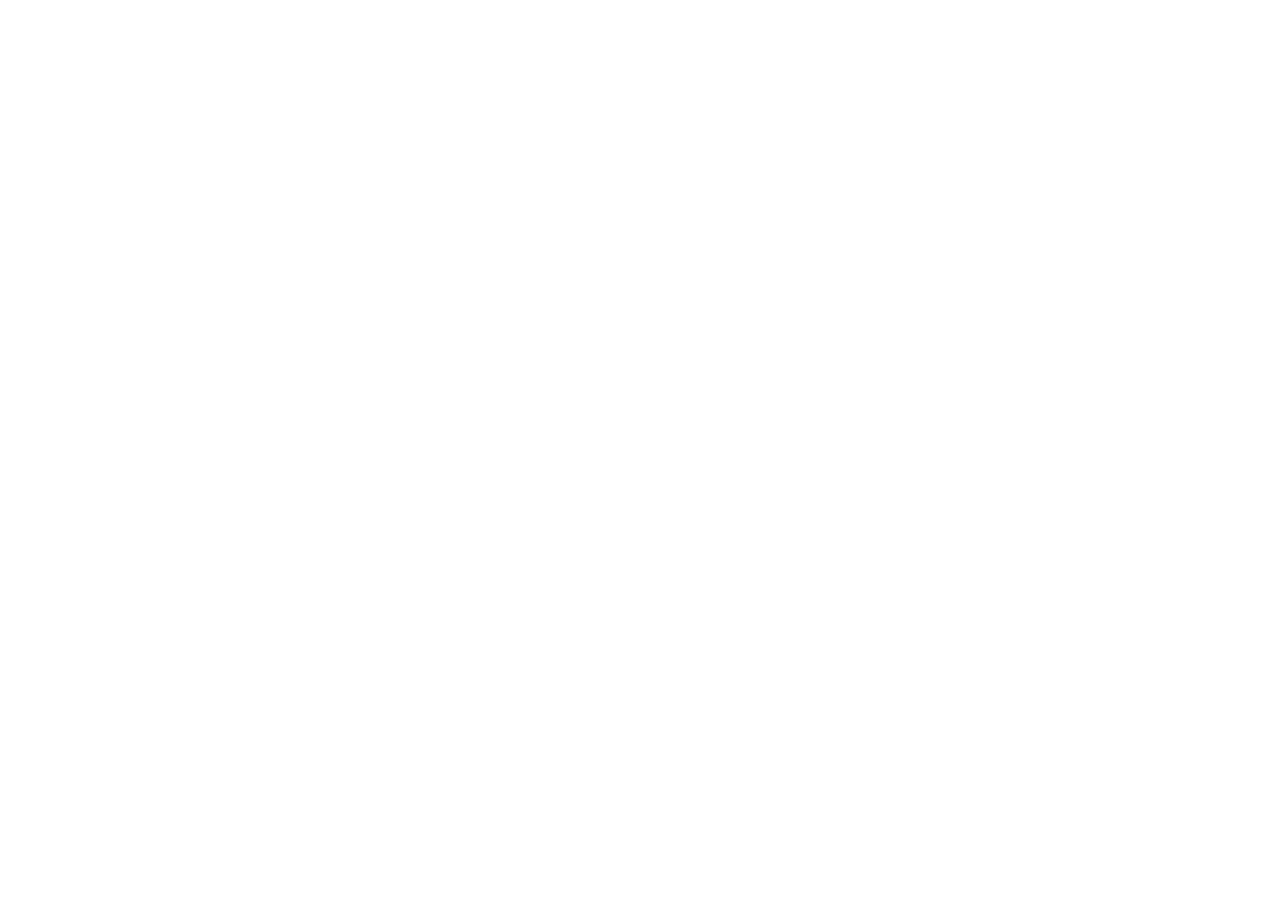
==== index.html @ 185aa79c "used html:5 for initial html code + linked css and js files to html file" ====
<!DOCTYPE html>
<html lang="en">
<head>
    <meta charset="UTF-8">
    <meta http-equiv="X-UA-Compatible" content="IE=edge">
    <meta name="viewport" content="width=device-width, initial-scale=1.0">
    <link rel="stylesheet" href="./assets/css/style.css">
    <title>Document</title>
</head>
<body>
    <script src="./assets/js/script.js"></script>
</body>
</html>
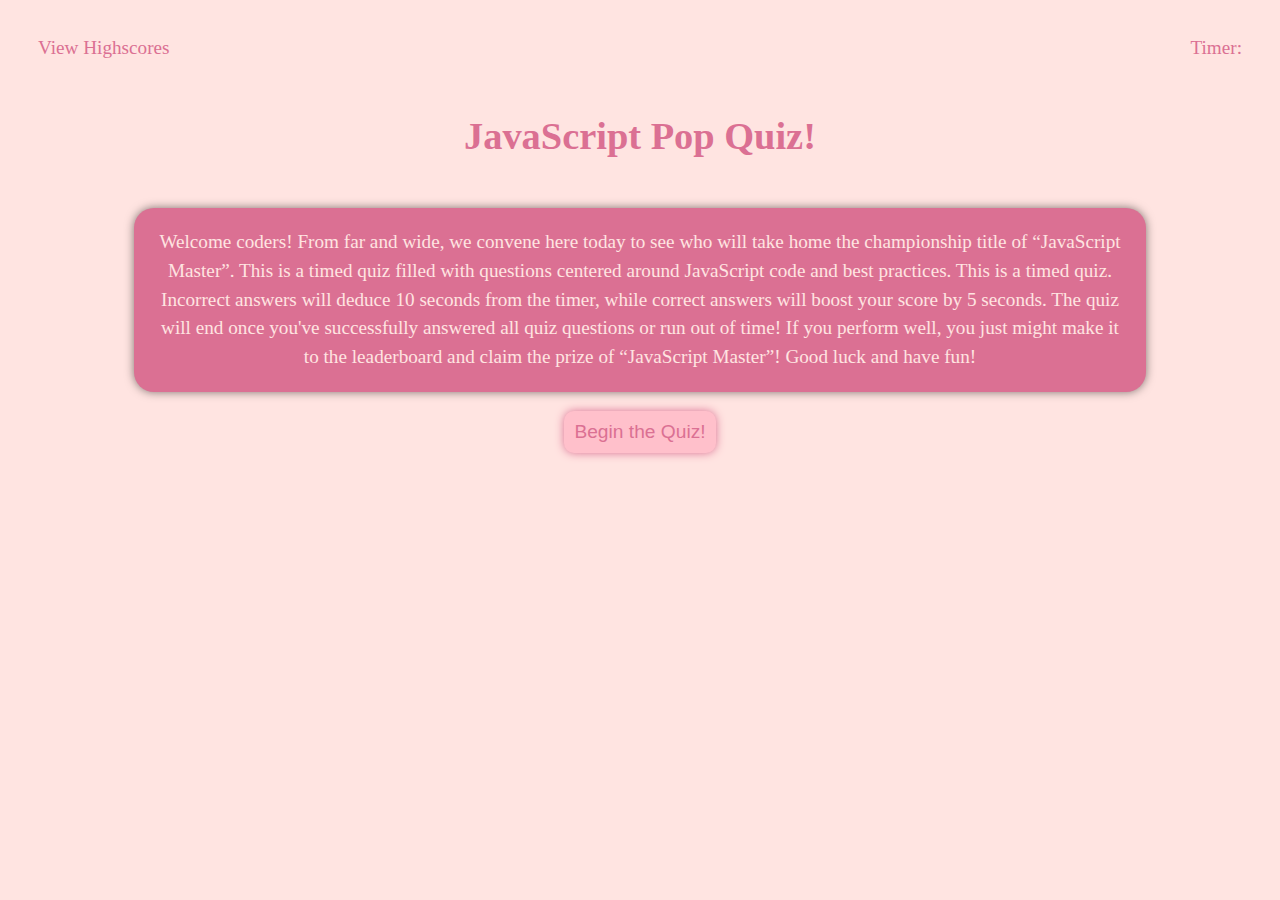
==== commit af6ea2be: "Created home page + styled with CSS; All hardcoded into index.html + style.css for now" ====
--- a/index.html
+++ b/index.html
@@ -7,7 +7,19 @@
     <link rel="stylesheet" href="./assets/css/style.css">
     <title>Document</title>
 </head>
+
 <body>
+    <header>
+        <p>View Highscores</p>
+        <p>Timer:</p>
+    </header>
+    <main>
+        <h1>JavaScript Pop Quiz!</h1>
+        <div class="focal-pt-bg">
+            <p>Welcome coders! From far and wide, we convene here today to see who will take home the championship title of “JavaScript Master”. This is a timed quiz filled with questions centered around JavaScript code and best practices. This is a timed quiz. Incorrect answers will deduce 10 seconds from the timer, while correct answers will boost your score by 5 seconds. The quiz will end once you've successfully answered all quiz questions or run out of time! If you perform well, you just might make it to the leaderboard and claim the prize of “JavaScript Master”! Good luck and have fun!</p>
+        </div>
+        <button name="begin" type="button">Begin the Quiz!</button>
+    </main>
     <script src="./assets/js/script.js"></script>
 </body>
 </html>--- a/assets/css/style.css
+++ b/assets/css/style.css
@@ -0,0 +1,60 @@
+* {
+    box-sizing: border-box;
+}
+
+:root {
+    --primary: #FFE4E1;
+    --secondary: #DB7093;
+    --tertiary: #FFC0CB;
+    --white: #FFFAF0;
+    --shadow: rgba(0, 0, 0, 0.5);
+}
+
+body {
+    background-color: var(--primary);
+}
+
+header {
+    display: flex;
+    justify-content: space-between;
+    /* add font-family and characterize the font a little more */
+    color: var(--secondary);
+    font-size: 1.5vw;
+    padding: 10px 30px;
+}
+
+main {
+    width: 80%;
+    margin: auto;
+    text-align: center;
+}
+
+h1 {
+    font-size: 3vw;
+    color:var(--secondary);
+}
+
+.focal-pt-bg {
+    background-color: var(--secondary);
+    border-radius: 20px;
+    margin-top: 50px;
+    box-shadow: 0 0 10px var(--shadow);
+}
+
+main p {
+    font-size: 1.5vw;
+    line-height: 1.5;
+    padding: 20px;
+    color:var(--primary);
+}
+
+button {
+    background-color: var(--tertiary);
+    border-radius: 10px;
+    border: none;
+    color: var(--secondary);
+    padding: 10px;
+    font-size: 1.5vw;
+    /* put the box shadow for when someone hovers over the button */
+    box-shadow: 0 0 10px var(--secondary);
+}
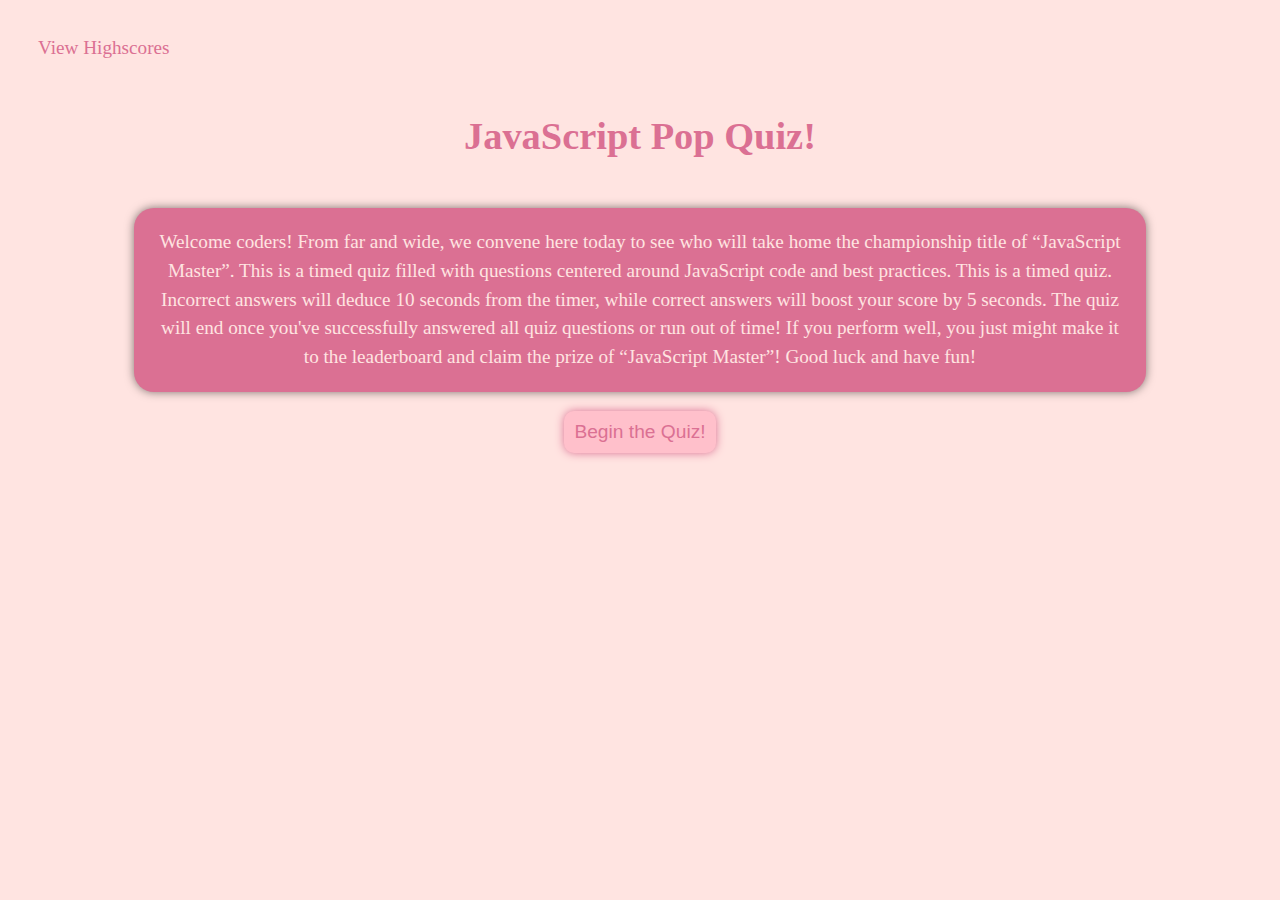
==== commit a7b68bed: "add eventListener to the start btn + created the timer to countdown" ====
--- a/index.html
+++ b/index.html
@@ -5,18 +5,21 @@
     <meta http-equiv="X-UA-Compatible" content="IE=edge">
     <meta name="viewport" content="width=device-width, initial-scale=1.0">
     <link rel="stylesheet" href="./assets/css/style.css">
-    <title>Document</title>
+    <title>JavaScript Pop Quiz!</title>
 </head>
 
 <body>
     <header>
         <p>View Highscores</p>
-        <p>Timer:</p>
+        <!-- <p id="score"> is the timer in the upper right corner that keeps the score -->
+        <p id="score"></p>
     </header>
     <main>
         <h1>JavaScript Pop Quiz!</h1>
+        <!-- the class="focal-pt-bg" styles the main div/interface that the quiz will populate on-->
         <div class="focal-pt-bg">
             <p>Welcome coders! From far and wide, we convene here today to see who will take home the championship title of “JavaScript Master”. This is a timed quiz filled with questions centered around JavaScript code and best practices. This is a timed quiz. Incorrect answers will deduce 10 seconds from the timer, while correct answers will boost your score by 5 seconds. The quiz will end once you've successfully answered all quiz questions or run out of time! If you perform well, you just might make it to the leaderboard and claim the prize of “JavaScript Master”! Good luck and have fun!</p>
+            <ol class="answer-list"></ol>
         </div>
         <button name="begin" type="button">Begin the Quiz!</button>
     </main>
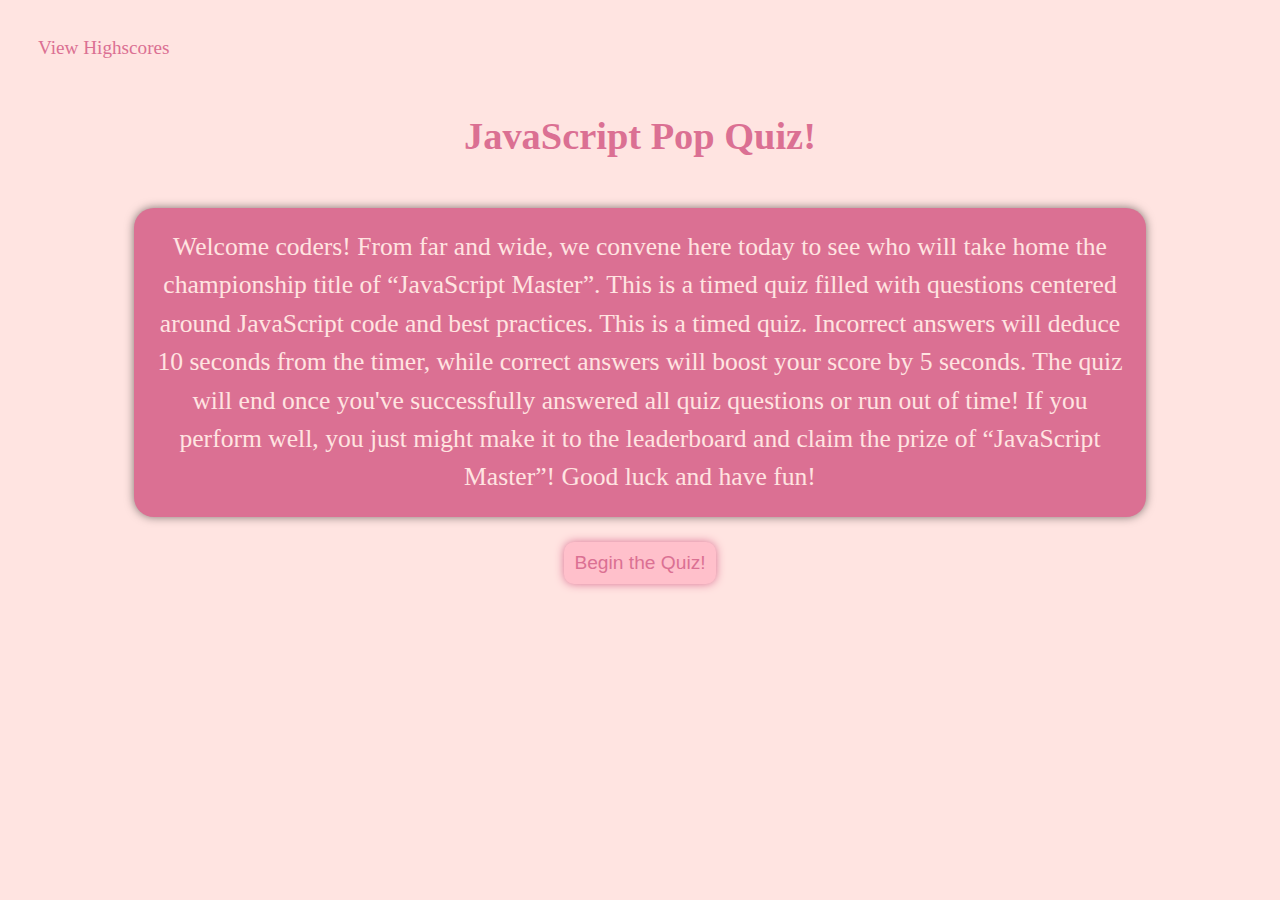
==== commit 50107e32: "Created question, answer, and correct answer arrays for quiz content" ====
--- a/index.html
+++ b/index.html
@@ -18,7 +18,7 @@
         <h1>JavaScript Pop Quiz!</h1>
         <!-- the class="focal-pt-bg" styles the main div/interface that the quiz will populate on-->
         <div class="focal-pt-bg">
-            <p>Welcome coders! From far and wide, we convene here today to see who will take home the championship title of “JavaScript Master”. This is a timed quiz filled with questions centered around JavaScript code and best practices. This is a timed quiz. Incorrect answers will deduce 10 seconds from the timer, while correct answers will boost your score by 5 seconds. The quiz will end once you've successfully answered all quiz questions or run out of time! If you perform well, you just might make it to the leaderboard and claim the prize of “JavaScript Master”! Good luck and have fun!</p>
+            <p id="quiz-questions">Welcome coders! From far and wide, we convene here today to see who will take home the championship title of “JavaScript Master”. This is a timed quiz filled with questions centered around JavaScript code and best practices. This is a timed quiz. Incorrect answers will deduce 10 seconds from the timer, while correct answers will boost your score by 5 seconds. The quiz will end once you've successfully answered all quiz questions or run out of time! If you perform well, you just might make it to the leaderboard and claim the prize of “JavaScript Master”! Good luck and have fun!</p>
             <ol class="answer-list"></ol>
         </div>
         <button name="begin" type="button">Begin the Quiz!</button>
--- a/assets/css/style.css
+++ b/assets/css/style.css
@@ -7,6 +7,7 @@
     --secondary: #DB7093;
     --tertiary: #FFC0CB;
     --white: #FFFAF0;
+    --black: #0000;
     --shadow: rgba(0, 0, 0, 0.5);
 }
 
@@ -31,7 +32,7 @@
 
 h1 {
     font-size: 3vw;
-    color:var(--secondary);
+    color: var(--secondary);
 }
 
 .focal-pt-bg {
@@ -42,10 +43,10 @@
 }
 
 main p {
-    font-size: 1.5vw;
+    font-size: 2vw;
     line-height: 1.5;
     padding: 20px;
-    color:var(--primary);
+    color: var(--primary);
 }
 
 button {
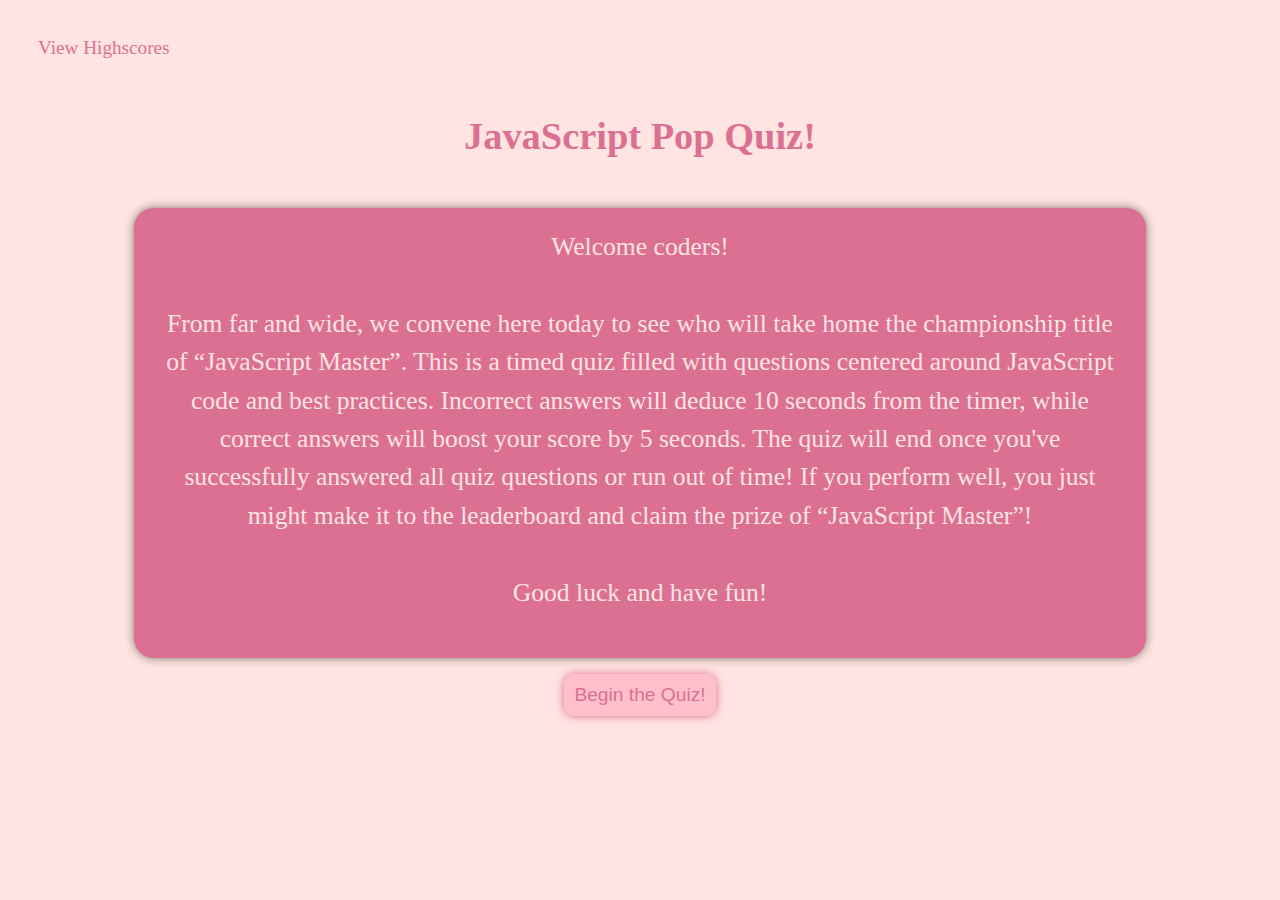
==== commit 2082ea6b: "Created an endQuiz() function to end after the questionArray is finished" ====
--- a/index.html
+++ b/index.html
@@ -18,7 +18,10 @@
         <h1>JavaScript Pop Quiz!</h1>
         <!-- the class="focal-pt-bg" styles the main div/interface that the quiz will populate on-->
         <div class="focal-pt-bg">
-            <p id="quiz-questions">Welcome coders! From far and wide, we convene here today to see who will take home the championship title of “JavaScript Master”. This is a timed quiz filled with questions centered around JavaScript code and best practices. This is a timed quiz. Incorrect answers will deduce 10 seconds from the timer, while correct answers will boost your score by 5 seconds. The quiz will end once you've successfully answered all quiz questions or run out of time! If you perform well, you just might make it to the leaderboard and claim the prize of “JavaScript Master”! Good luck and have fun!</p>
+            <p id="quiz-questions">Welcome coders! </br> </br>
+                From far and wide, we convene here today to see who will take home the championship title of “JavaScript Master”. This is a timed quiz filled with questions centered around JavaScript code and best practices. Incorrect answers will deduce 10 seconds from the timer, while correct answers will boost your score by 5 seconds. The quiz will end once you've successfully answered all quiz questions or run out of time! If you perform well, you just might make it to the leaderboard and claim the prize of “JavaScript Master”!
+                </br> </br> 
+                Good luck and have fun!</p>
             <ol class="answer-list"></ol>
         </div>
         <button name="begin" type="button">Begin the Quiz!</button>
--- a/assets/css/style.css
+++ b/assets/css/style.css
@@ -35,6 +35,13 @@
     color: var(--secondary);
 }
 
+main p {
+    font-size: 2vw;
+    line-height: 1.5;
+    padding: 20px;
+    color: var(--primary);
+}
+
 .focal-pt-bg {
     background-color: var(--secondary);
     border-radius: 20px;
@@ -42,11 +49,31 @@
     box-shadow: 0 0 10px var(--shadow);
 }
 
-main p {
+.answer-list {
+    padding: 0;
+    display: flex;
+    flex-direction: column;
+    align-items: center;
+}
+
+.answers {
+    padding: 8px;
+    margin: 3px;
+    width: 20%;
+    background-color: var(--secondary);
+    border-radius: 5px;
+    color: var(--primary);
     font-size: 2vw;
-    line-height: 1.5;
-    padding: 20px;
-    color: var(--primary);
+}
+
+.answers-hover {
+    padding: 8px;
+    margin: 3px;
+    width: 20%;
+    background-color: var(--tertiary);
+    border-radius: 5px;
+    color: var(--secondary);
+    font-size: 2vw;
 }
 
 button {
@@ -56,6 +83,9 @@
     color: var(--secondary);
     padding: 10px;
     font-size: 1.5vw;
-    /* put the box shadow for when someone hovers over the button */
     box-shadow: 0 0 10px var(--secondary);
 }
+
+button:hover {
+    color: var(--primary);
+}
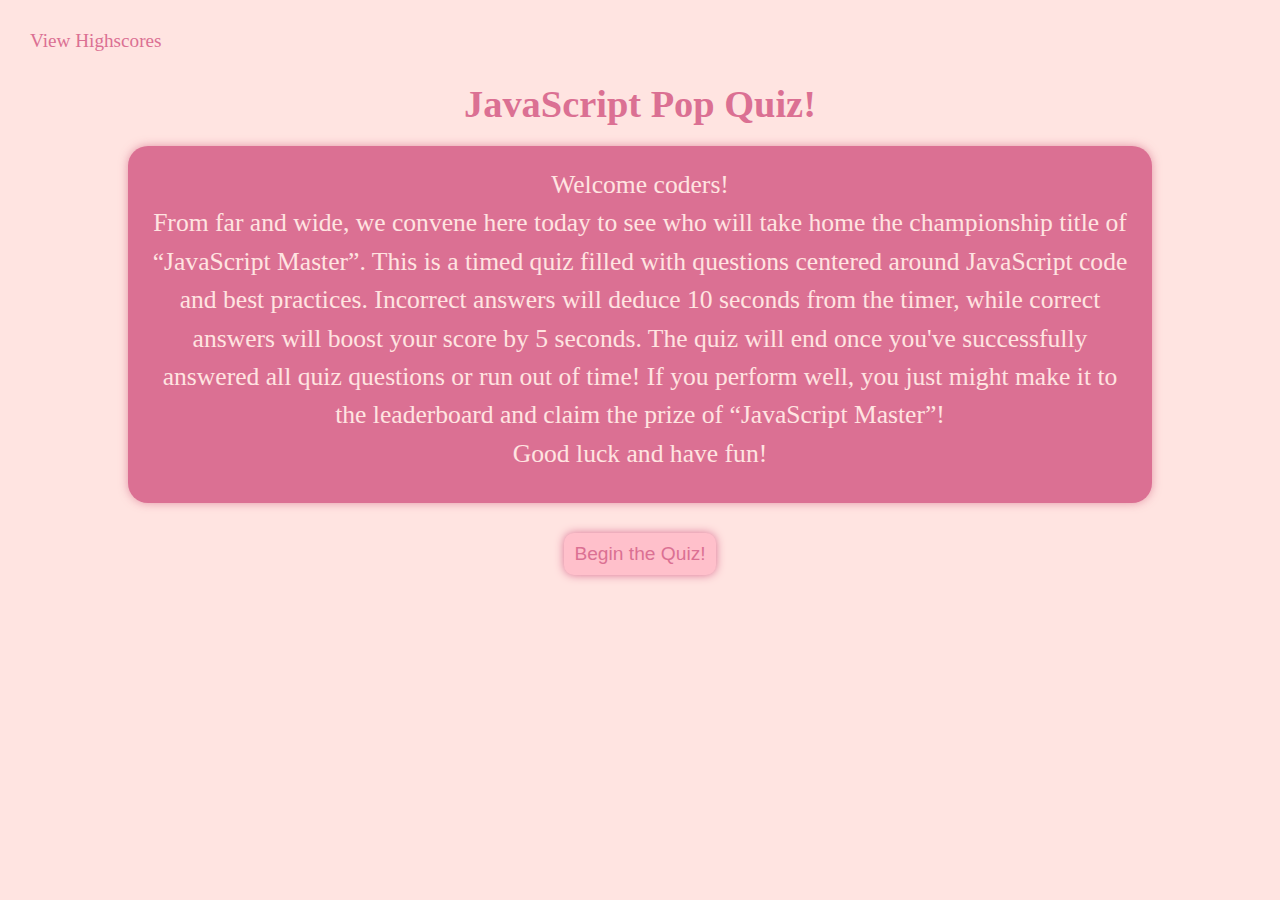
==== commit 946a30ce: "created endQuiz and loser functions" ====
--- a/index.html
+++ b/index.html
@@ -18,10 +18,9 @@
         <h1>JavaScript Pop Quiz!</h1>
         <!-- the class="focal-pt-bg" styles the main div/interface that the quiz will populate on-->
         <div class="focal-pt-bg">
-            <p id="quiz-questions">Welcome coders! </br> </br>
+            <p id="quiz-questions">Welcome coders! </br>
                 From far and wide, we convene here today to see who will take home the championship title of “JavaScript Master”. This is a timed quiz filled with questions centered around JavaScript code and best practices. Incorrect answers will deduce 10 seconds from the timer, while correct answers will boost your score by 5 seconds. The quiz will end once you've successfully answered all quiz questions or run out of time! If you perform well, you just might make it to the leaderboard and claim the prize of “JavaScript Master”!
-                </br> </br> 
-                Good luck and have fun!</p>
+                </br> Good luck and have fun!</p>
             <ol class="answer-list"></ol>
         </div>
         <button name="begin" type="button">Begin the Quiz!</button>
--- a/assets/css/style.css
+++ b/assets/css/style.css
@@ -1,5 +1,7 @@
 * {
     box-sizing: border-box;
+    margin: 0;
+    padding: 0;
 }
 
 :root {
@@ -8,7 +10,7 @@
     --tertiary: #FFC0CB;
     --white: #FFFAF0;
     --black: #0000;
-    --shadow: rgba(0, 0, 0, 0.5);
+    --shadow: rgba(219, 122, 147, 0.75);
 }
 
 body {
@@ -21,7 +23,7 @@
     /* add font-family and characterize the font a little more */
     color: var(--secondary);
     font-size: 1.5vw;
-    padding: 10px 30px;
+    padding: 30px;
 }
 
 main {
@@ -45,7 +47,8 @@
 .focal-pt-bg {
     background-color: var(--secondary);
     border-radius: 20px;
-    margin-top: 50px;
+    margin-top: 20px;
+    /* padding: 10px; */
     box-shadow: 0 0 10px var(--shadow);
 }
 
@@ -54,6 +57,7 @@
     display: flex;
     flex-direction: column;
     align-items: center;
+    margin: 10px;
 }
 
 .answers {
@@ -64,6 +68,7 @@
     border-radius: 5px;
     color: var(--primary);
     font-size: 2vw;
+    list-style-type: none;
 }
 
 .answers-hover {
@@ -74,6 +79,7 @@
     border-radius: 5px;
     color: var(--secondary);
     font-size: 2vw;
+    list-style-type: none;
 }
 
 button {
@@ -84,8 +90,15 @@
     padding: 10px;
     font-size: 1.5vw;
     box-shadow: 0 0 10px var(--secondary);
+    margin: 20px;
 }
 
 button:hover {
     color: var(--primary);
 }
+
+input:focus {
+    box-shadow: 0 0 10px var(--shadow);
+    outline: none;
+}
+
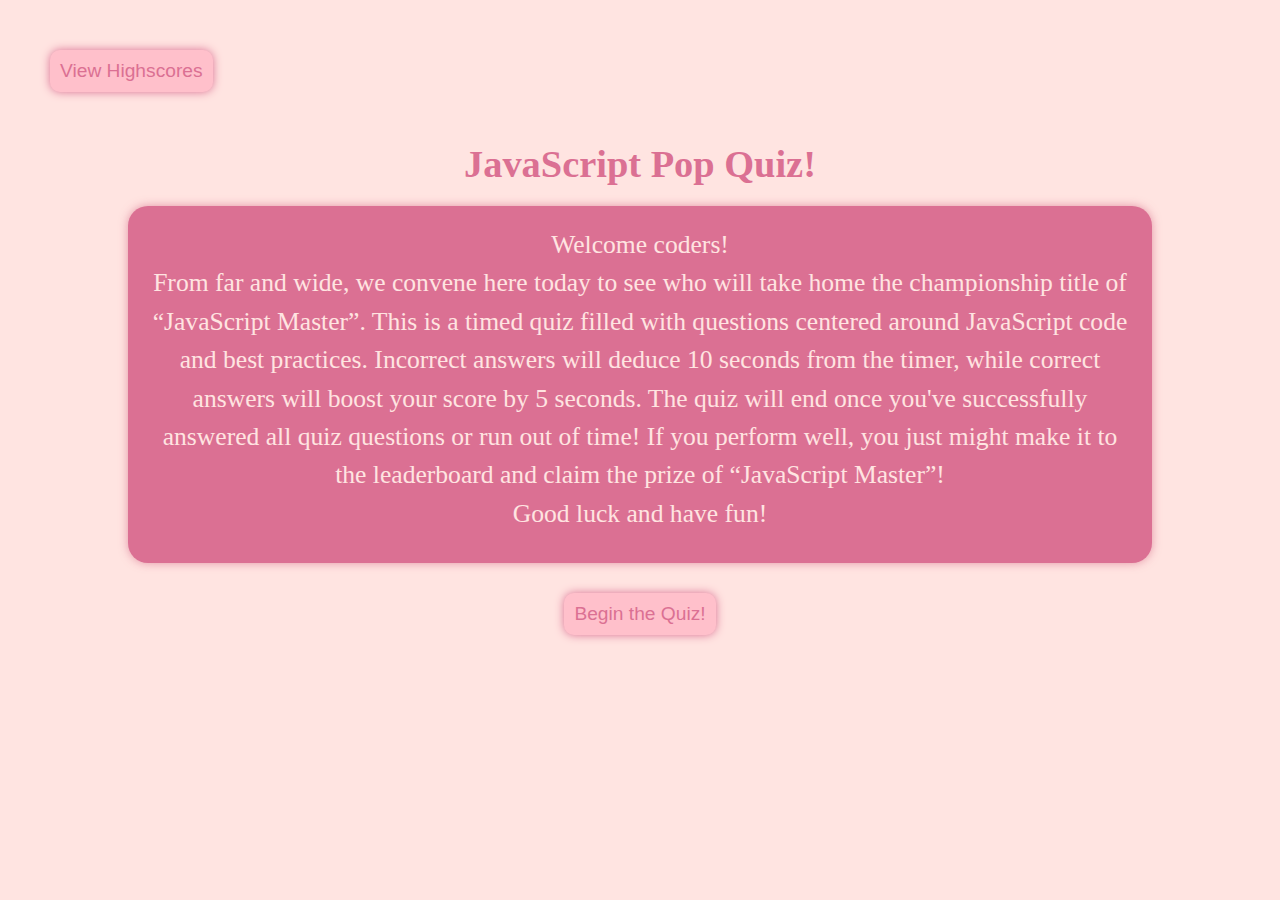
==== commit ebc4b48d: "Created functions loadHighscores and makeTable to load the scores + wrote the README.md" ====
--- a/index.html
+++ b/index.html
@@ -10,7 +10,7 @@
 
 <body>
     <header>
-        <p>View Highscores</p>
+        <button name="scores" type="button">View Highscores</button>
         <!-- <p id="score"> is the timer in the upper right corner that keeps the score -->
         <p id="score"></p>
     </header>
--- a/assets/css/style.css
+++ b/assets/css/style.css
@@ -102,3 +102,20 @@
     outline: none;
 }
 
+.flex {
+    display: flex;
+    justify-content: center;
+}
+
+table {
+    width: 50%;
+    margin: 10px;
+}
+
+th {
+    padding: 8px;
+}
+
+td {
+    padding: 8px;
+}
